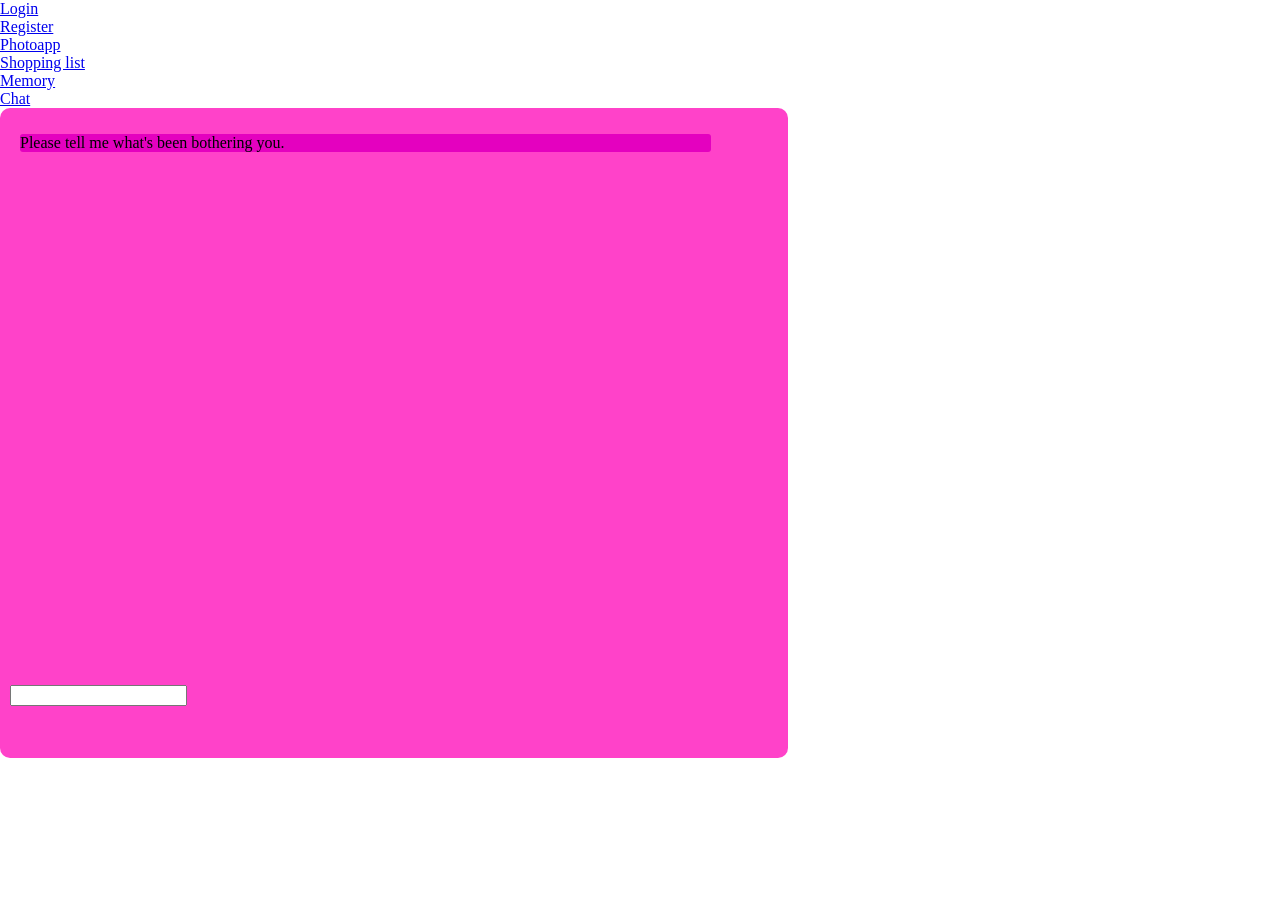
==== docs/chat.html @ f9c77335 "Memory and Chat" ====
<!doctype html>
<html lang="en">
	<head>
		<meta charset="utf-8" />
		<meta name="viewport" content="width=device-width, initial-scale=1" />
		
		<link href="./_app/immutable/assets/0.CixwUsqE.css" rel="stylesheet">
		<link href="./_app/immutable/assets/3.B1ZXDB7t.css" rel="stylesheet">
		<link rel="modulepreload" href="./_app/immutable/entry/start.C2UyQiBk.js">
		<link rel="modulepreload" href="./_app/immutable/chunks/qabT5gNl.js">
		<link rel="modulepreload" href="./_app/immutable/chunks/D5OIfjFF.js">
		<link rel="modulepreload" href="./_app/immutable/chunks/CnO91U2j.js">
		<link rel="modulepreload" href="./_app/immutable/chunks/Cn5eqQ-g.js">
		<link rel="modulepreload" href="./_app/immutable/chunks/BluteTIX.js">
		<link rel="modulepreload" href="./_app/immutable/chunks/Cxk9wYwZ.js">
		<link rel="modulepreload" href="./_app/immutable/chunks/D2j2R5C5.js">
		<link rel="modulepreload" href="./_app/immutable/entry/app.CmHYQEIG.js">
		<link rel="modulepreload" href="./_app/immutable/chunks/DsnmJJEf.js">
		<link rel="modulepreload" href="./_app/immutable/chunks/xlqQOysx.js">
		<link rel="modulepreload" href="./_app/immutable/chunks/D6Z3uR5P.js">
		<link rel="modulepreload" href="./_app/immutable/nodes/0.4bNHPu2j.js">
		<link rel="modulepreload" href="./_app/immutable/chunks/BP_sQhlh.js">
		<link rel="modulepreload" href="./_app/immutable/nodes/3.CYqTJgfi.js">
		<link rel="modulepreload" href="./_app/immutable/chunks/CMP53ESm.js"><!--[--><link rel="icon" href="data:image/svg+xml,%3csvg%20xmlns='http://www.w3.org/2000/svg'%20width='107'%20height='128'%20viewBox='0%200%20107%20128'%3e%3ctitle%3esvelte-logo%3c/title%3e%3cpath%20d='M94.157%2022.819c-10.4-14.885-30.94-19.297-45.792-9.835L22.282%2029.608A29.92%2029.92%200%200%200%208.764%2049.65a31.5%2031.5%200%200%200%203.108%2020.231%2030%2030%200%200%200-4.477%2011.183%2031.9%2031.9%200%200%200%205.448%2024.116c10.402%2014.887%2030.942%2019.297%2045.791%209.835l26.083-16.624A29.92%2029.92%200%200%200%2098.235%2078.35a31.53%2031.53%200%200%200-3.105-20.232%2030%2030%200%200%200%204.474-11.182%2031.88%2031.88%200%200%200-5.447-24.116'%20style='fill:%23ff3e00'/%3e%3cpath%20d='M45.817%20106.582a20.72%2020.72%200%200%201-22.237-8.243%2019.17%2019.17%200%200%201-3.277-14.503%2018%2018%200%200%201%20.624-2.435l.49-1.498%201.337.981a33.6%2033.6%200%200%200%2010.203%205.098l.97.294-.09.968a5.85%205.85%200%200%200%201.052%203.878%206.24%206.24%200%200%200%206.695%202.485%205.8%205.8%200%200%200%201.603-.704L69.27%2076.28a5.43%205.43%200%200%200%202.45-3.631%205.8%205.8%200%200%200-.987-4.371%206.24%206.24%200%200%200-6.698-2.487%205.7%205.7%200%200%200-1.6.704l-9.953%206.345a19%2019%200%200%201-5.296%202.326%2020.72%2020.72%200%200%201-22.237-8.243%2019.17%2019.17%200%200%201-3.277-14.502%2017.99%2017.99%200%200%201%208.13-12.052l26.081-16.623a19%2019%200%200%201%205.3-2.329%2020.72%2020.72%200%200%201%2022.237%208.243%2019.17%2019.17%200%200%201%203.277%2014.503%2018%2018%200%200%201-.624%202.435l-.49%201.498-1.337-.98a33.6%2033.6%200%200%200-10.203-5.1l-.97-.294.09-.968a5.86%205.86%200%200%200-1.052-3.878%206.24%206.24%200%200%200-6.696-2.485%205.8%205.8%200%200%200-1.602.704L37.73%2051.72a5.42%205.42%200%200%200-2.449%203.63%205.79%205.79%200%200%200%20.986%204.372%206.24%206.24%200%200%200%206.698%202.486%205.8%205.8%200%200%200%201.602-.704l9.952-6.342a19%2019%200%200%201%205.295-2.328%2020.72%2020.72%200%200%201%2022.237%208.242%2019.17%2019.17%200%200%201%203.277%2014.503%2018%2018%200%200%201-8.13%2012.053l-26.081%2016.622a19%2019%200%200%201-5.3%202.328'%20style='fill:%23fff'/%3e%3c/svg%3e"/><!--]-->
	</head>
	<body data-sveltekit-preload-data="hover">
		<div style="display: contents"><!--[--><!--[--><!----><nav><a href="./login">Login</a></nav> <nav><a href="./register">Register</a></nav> <nav><a href="./photoapp">Photoapp</a></nav> <nav><a href="./shoppinglist">Shopping list</a></nav> <nav><a href="./memory">Memory</a></nav> <nav><a href="./chat">Chat</a></nav> <!----><main class="svelte-23dtxz"><section class="svelte-23dtxz"><article class="svelte-23dtxz"><!--[--><p>Is something troubling you ?</p><!--]--></article> <article id="visible" class="svelte-23dtxz"></article></section> <form method="post" class="svelte-23dtxz"><input type="text" id="person"/></form></main><!----><!----><!----><!--]--> <!--[!--><!--]--><!--]-->
			
			<script>
				{
					__sveltekit_1t6zjf8 = {
						base: new URL(".", location).pathname.slice(0, -1)
					};

					const element = document.currentScript.parentElement;

					Promise.all([
						import("./_app/immutable/entry/start.C2UyQiBk.js"),
						import("./_app/immutable/entry/app.CmHYQEIG.js")
					]).then(([kit, app]) => {
						kit.start(app, element, {
							node_ids: [0, 3],
							data: [null,null],
							form: null,
							error: null
						});
					});
				}
			</script>
		</div>
	</body>
</html>
---- docs/_app/immutable/assets/0.CixwUsqE.css ----
body,html{margin:0%;padding:0%;height:100vh;width:100vw;justify-items:center}
---- docs/_app/immutable/assets/3.B1ZXDB7t.css ----
section.svelte-23dtxz{height:90%}form.svelte-23dtxz{width:10%}main.svelte-23dtxz{width:60vw;height:70vh;padding:10px;background-color:#ff42c9;display:grid;grid-template-rows:90% 10%;grid-template-columns:1fr;overflow-y:scroll;border-radius:10px;border-color:#db0cc2}#visible.svelte-23dtxz{width:100px;height:60px;display:none}section.svelte-23dtxz article:where(.svelte-23dtxz){margin:10px;background-color:#e401bf;width:90%;border-radius:3px}
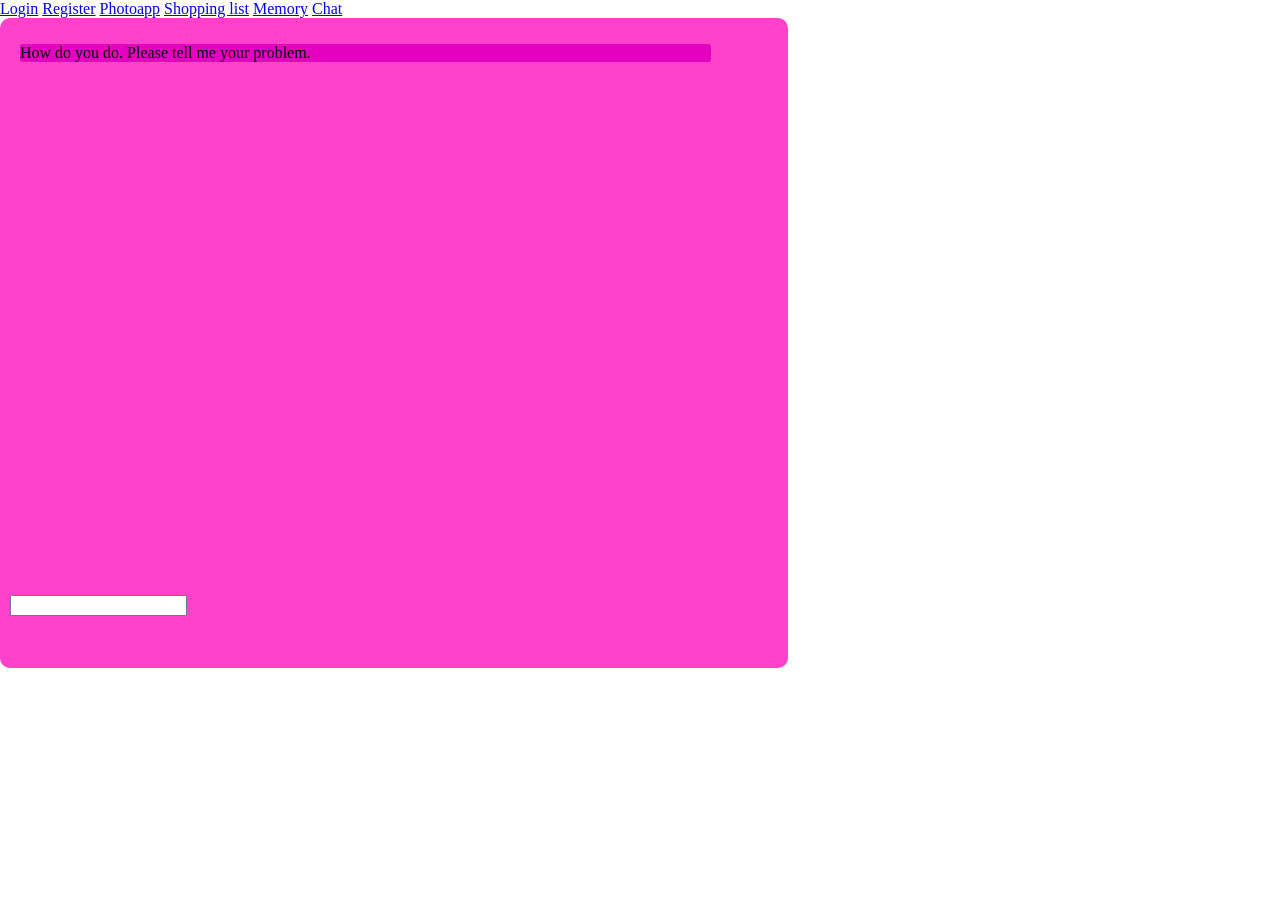
==== commit 90e247f1: "Links" ====
--- a/docs/chat.html
+++ b/docs/chat.html
@@ -6,37 +6,37 @@
 		
 		<link href="./_app/immutable/assets/0.CixwUsqE.css" rel="stylesheet">
 		<link href="./_app/immutable/assets/3.B1ZXDB7t.css" rel="stylesheet">
-		<link rel="modulepreload" href="./_app/immutable/entry/start.C2UyQiBk.js">
-		<link rel="modulepreload" href="./_app/immutable/chunks/qabT5gNl.js">
+		<link rel="modulepreload" href="./_app/immutable/entry/start.B84nd1HS.js">
+		<link rel="modulepreload" href="./_app/immutable/chunks/ST8aI77E.js">
 		<link rel="modulepreload" href="./_app/immutable/chunks/D5OIfjFF.js">
 		<link rel="modulepreload" href="./_app/immutable/chunks/CnO91U2j.js">
 		<link rel="modulepreload" href="./_app/immutable/chunks/Cn5eqQ-g.js">
 		<link rel="modulepreload" href="./_app/immutable/chunks/BluteTIX.js">
 		<link rel="modulepreload" href="./_app/immutable/chunks/Cxk9wYwZ.js">
-		<link rel="modulepreload" href="./_app/immutable/chunks/D2j2R5C5.js">
-		<link rel="modulepreload" href="./_app/immutable/entry/app.CmHYQEIG.js">
+		<link rel="modulepreload" href="./_app/immutable/chunks/C5LPhRwa.js">
+		<link rel="modulepreload" href="./_app/immutable/entry/app.Bco3j0CS.js">
 		<link rel="modulepreload" href="./_app/immutable/chunks/DsnmJJEf.js">
 		<link rel="modulepreload" href="./_app/immutable/chunks/xlqQOysx.js">
 		<link rel="modulepreload" href="./_app/immutable/chunks/D6Z3uR5P.js">
-		<link rel="modulepreload" href="./_app/immutable/nodes/0.4bNHPu2j.js">
+		<link rel="modulepreload" href="./_app/immutable/nodes/0.D9EDPLQg.js">
 		<link rel="modulepreload" href="./_app/immutable/chunks/BP_sQhlh.js">
-		<link rel="modulepreload" href="./_app/immutable/nodes/3.CYqTJgfi.js">
+		<link rel="modulepreload" href="./_app/immutable/nodes/3.Bre1_Auk.js">
 		<link rel="modulepreload" href="./_app/immutable/chunks/CMP53ESm.js"><!--[--><link rel="icon" href="data:image/svg+xml,%3csvg%20xmlns='http://www.w3.org/2000/svg'%20width='107'%20height='128'%20viewBox='0%200%20107%20128'%3e%3ctitle%3esvelte-logo%3c/title%3e%3cpath%20d='M94.157%2022.819c-10.4-14.885-30.94-19.297-45.792-9.835L22.282%2029.608A29.92%2029.92%200%200%200%208.764%2049.65a31.5%2031.5%200%200%200%203.108%2020.231%2030%2030%200%200%200-4.477%2011.183%2031.9%2031.9%200%200%200%205.448%2024.116c10.402%2014.887%2030.942%2019.297%2045.791%209.835l26.083-16.624A29.92%2029.92%200%200%200%2098.235%2078.35a31.53%2031.53%200%200%200-3.105-20.232%2030%2030%200%200%200%204.474-11.182%2031.88%2031.88%200%200%200-5.447-24.116'%20style='fill:%23ff3e00'/%3e%3cpath%20d='M45.817%20106.582a20.72%2020.72%200%200%201-22.237-8.243%2019.17%2019.17%200%200%201-3.277-14.503%2018%2018%200%200%201%20.624-2.435l.49-1.498%201.337.981a33.6%2033.6%200%200%200%2010.203%205.098l.97.294-.09.968a5.85%205.85%200%200%200%201.052%203.878%206.24%206.24%200%200%200%206.695%202.485%205.8%205.8%200%200%200%201.603-.704L69.27%2076.28a5.43%205.43%200%200%200%202.45-3.631%205.8%205.8%200%200%200-.987-4.371%206.24%206.24%200%200%200-6.698-2.487%205.7%205.7%200%200%200-1.6.704l-9.953%206.345a19%2019%200%200%201-5.296%202.326%2020.72%2020.72%200%200%201-22.237-8.243%2019.17%2019.17%200%200%201-3.277-14.502%2017.99%2017.99%200%200%201%208.13-12.052l26.081-16.623a19%2019%200%200%201%205.3-2.329%2020.72%2020.72%200%200%201%2022.237%208.243%2019.17%2019.17%200%200%201%203.277%2014.503%2018%2018%200%200%201-.624%202.435l-.49%201.498-1.337-.98a33.6%2033.6%200%200%200-10.203-5.1l-.97-.294.09-.968a5.86%205.86%200%200%200-1.052-3.878%206.24%206.24%200%200%200-6.696-2.485%205.8%205.8%200%200%200-1.602.704L37.73%2051.72a5.42%205.42%200%200%200-2.449%203.63%205.79%205.79%200%200%200%20.986%204.372%206.24%206.24%200%200%200%206.698%202.486%205.8%205.8%200%200%200%201.602-.704l9.952-6.342a19%2019%200%200%201%205.295-2.328%2020.72%2020.72%200%200%201%2022.237%208.242%2019.17%2019.17%200%200%201%203.277%2014.503%2018%2018%200%200%201-8.13%2012.053l-26.081%2016.622a19%2019%200%200%201-5.3%202.328'%20style='fill:%23fff'/%3e%3c/svg%3e"/><!--]-->
 	</head>
 	<body data-sveltekit-preload-data="hover">
-		<div style="display: contents"><!--[--><!--[--><!----><nav><a href="./login">Login</a></nav> <nav><a href="./register">Register</a></nav> <nav><a href="./photoapp">Photoapp</a></nav> <nav><a href="./shoppinglist">Shopping list</a></nav> <nav><a href="./memory">Memory</a></nav> <nav><a href="./chat">Chat</a></nav> <!----><main class="svelte-23dtxz"><section class="svelte-23dtxz"><article class="svelte-23dtxz"><!--[--><p>Is something troubling you ?</p><!--]--></article> <article id="visible" class="svelte-23dtxz"></article></section> <form method="post" class="svelte-23dtxz"><input type="text" id="person"/></form></main><!----><!----><!----><!--]--> <!--[!--><!--]--><!--]-->
+		<div style="display: contents"><!--[--><!--[--><!----><nav><a href="./login">Login</a> <a href="./register">Register</a> <a href="./photoapp">Photoapp</a> <a href="./shoppinglist">Shopping list</a> <a href="./memory">Memory</a> <a href="./chat">Chat</a></nav> <!----><main class="svelte-23dtxz"><section class="svelte-23dtxz"><article class="svelte-23dtxz"><!--[--><p>Please tell me what's been bothering you.</p><!--]--></article> <article id="visible" class="svelte-23dtxz"></article></section> <form method="post" class="svelte-23dtxz"><input type="text" id="person"/></form></main><!----><!----><!----><!--]--> <!--[!--><!--]--><!--]-->
 			
 			<script>
 				{
-					__sveltekit_1t6zjf8 = {
+					__sveltekit_1jajz32 = {
 						base: new URL(".", location).pathname.slice(0, -1)
 					};
 
 					const element = document.currentScript.parentElement;
 
 					Promise.all([
-						import("./_app/immutable/entry/start.C2UyQiBk.js"),
-						import("./_app/immutable/entry/app.CmHYQEIG.js")
+						import("./_app/immutable/entry/start.B84nd1HS.js"),
+						import("./_app/immutable/entry/app.Bco3j0CS.js")
 					]).then(([kit, app]) => {
 						kit.start(app, element, {
 							node_ids: [0, 3],
